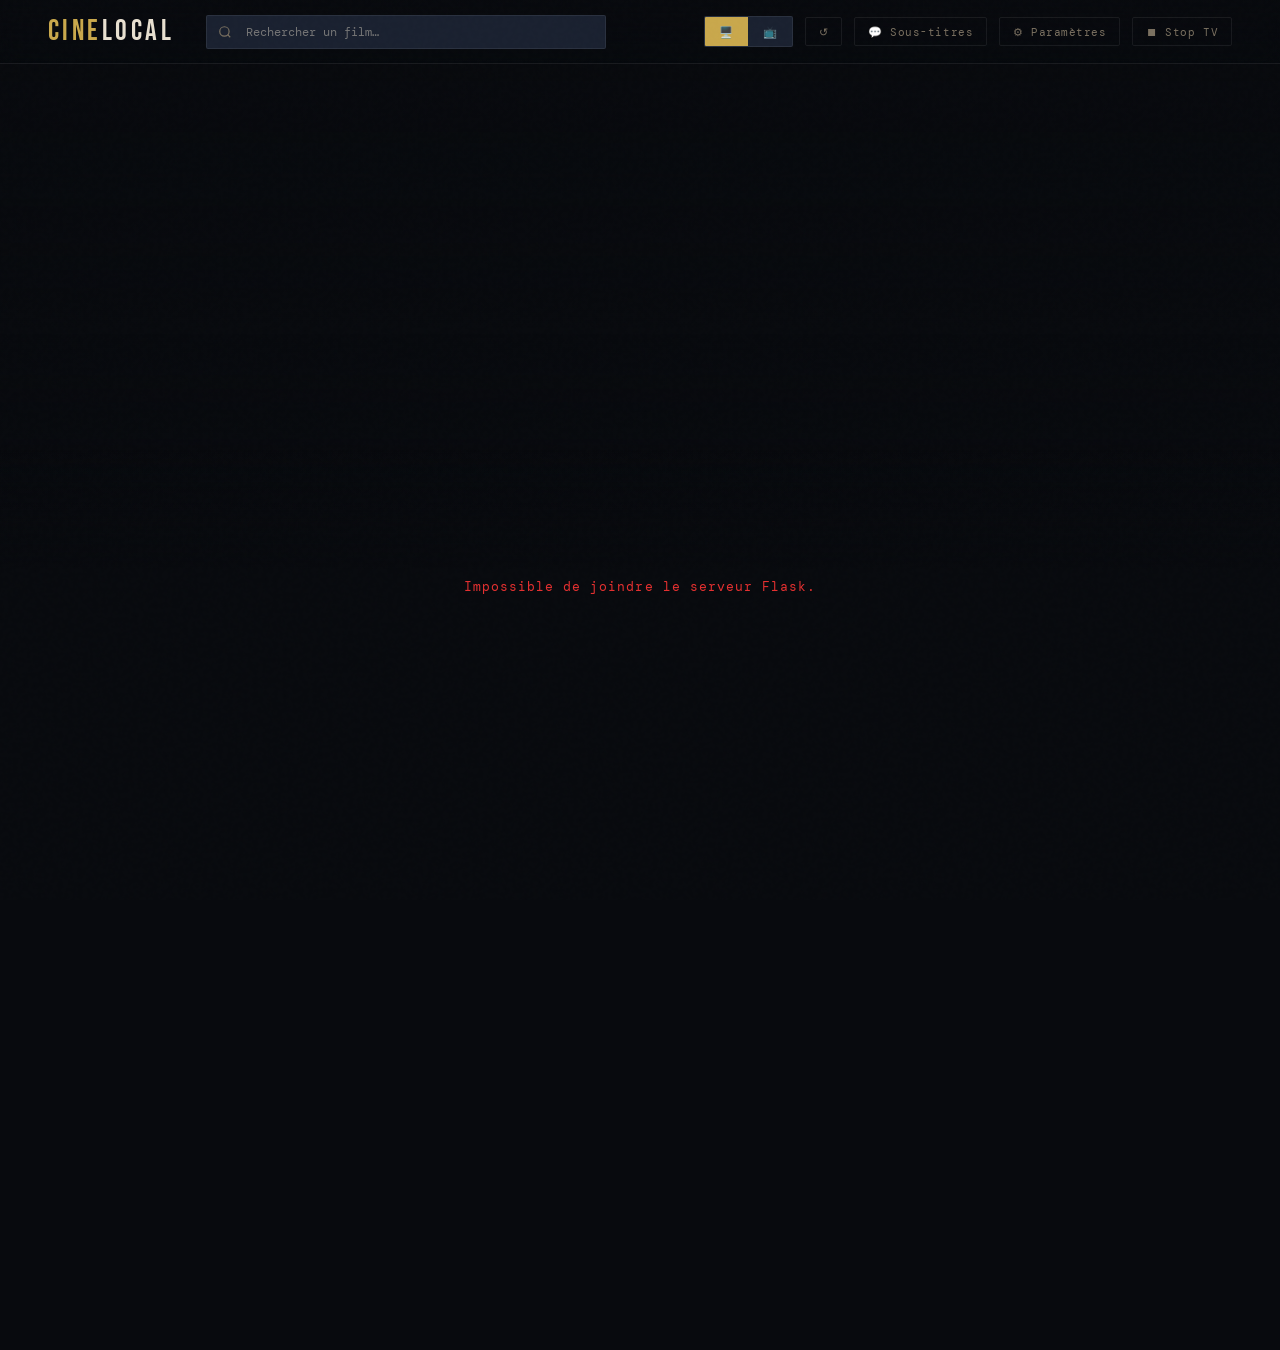
==== static/index.html @ 89debfec "Version Finale La version Finale. Ajout de nouveaux design ainsi qu'une fonction d'extraction globa" ====
<!DOCTYPE html>
<html lang="fr">

<head>
  <meta charset="UTF-8" />
  <meta name="viewport" content="width=device-width, initial-scale=1.0" />
  <title>CineLocal</title>

  <link rel="preconnect" href="https://fonts.googleapis.com" />
  <link rel="preconnect" href="https://fonts.gstatic.com" crossorigin />
  <link
    href="https://fonts.googleapis.com/css2?family=Bebas+Neue&family=Crimson+Pro:ital,wght@0,300;0,400;1,300&family=DM+Mono:wght@300;400&display=swap"
    rel="stylesheet" />

  <link rel="stylesheet" href="/static/style.css" />
</head>

<body>

  <nav>
    <a class="logo" href="#">CINE<span>LOCAL</span></a>
    <div class="search-wrap">
      <svg width="14" height="14" fill="none" stroke="currentColor" stroke-width="2" viewBox="0 0 24 24">
        <circle cx="11" cy="11" r="8" /><line x1="21" y1="21" x2="16.65" y2="16.65" />
      </svg>
      <input type="text" id="search" placeholder="Rechercher un film…" autocomplete="off" />
    </div>
    <div class="nav-right">
      <div class="mode-toggle" id="modeToggle">
        <button class="mode-btn active" data-mode="pc"    onclick="setMode('pc')">🖥️</button>
        <button class="mode-btn"        data-mode="tv"    onclick="setMode('tv')">📺</button>
        <!-- <button class="mode-btn"        data-mode="local" onclick="setMode('local')">📽️<span class="btn-label"> TV directe</span></button> -->
      </div>
      <button class="btn-refresh" onclick="refreshMovies()">↺</button>
      <button class="btn-refresh" id="subsScanBtn" onclick="openSubsModal()" title="Extraction des sous-titres">💬<span class="btn-label"> Sous-titres</span></button>
      <button class="btn-refresh" id="settingsBtn" onclick="openSettingsModal()" title="Paramètres">⚙<span class="btn-label"> Paramètres</span></button>
      <google-cast-launcher id="castBtn" style="display:none"></google-cast-launcher>
      <button class="btn-refresh" onclick="fetch('/stop',{method:'POST'})">⏹<span class="btn-label"> Stop TV</span></button>
    </div>
  </nav>

  <section id="hero">
    <div class="hero-layer visible" id="hero-layer-0"></div>
    <div class="hero-layer" id="hero-layer-1"></div>
    <div id="hero-grad"></div>
  </section>

  <main id="catalogue">
    <div id="loading"><div class="spinner"></div>Chargement de la bibliothèque…</div>
    <div id="empty" style="display:none">Aucun film trouvé dans ~/nvme_data</div>
    <div id="movies-container"></div>
  </main>

  <!-- PLAYER MODAL -->
  <div id="player-modal">
    <div class="player-container">
      <div class="player-header">
        <div class="player-title" id="player-title"></div>
        <button class="icon-btn" onclick="closePlayer()">
          <svg width="16" height="16" fill="none" stroke="currentColor" stroke-width="2" viewBox="0 0 24 24">
            <line x1="18" y1="6" x2="6" y2="18"/><line x1="6" y1="6" x2="18" y2="18"/>
          </svg>
        </button>
      </div>
      <video id="player-video" controls preload="auto" crossorigin="anonymous"></video>
      <div class="player-loading" id="playerLoading">
        <div class="loading-spinner"></div>
        <div class="loading-text" id="loadingText">Préparation du film…</div>
        <div class="loading-substep" id="loadingSubstep">Chargement de la vidéo et extraction des pistes</div>
        <div class="loading-steps">
          <div class="loading-step" id="stepVideo"></div>
          <div class="loading-step" id="stepTracks"></div>
        </div>
      </div>
      <div class="sub-selector" id="subSelector">
        <div class="sub-selector-panel" id="subPanel"></div>
        <button class="sub-selector-toggle" id="subToggle" onclick="toggleSubPanel()">CC</button>
      </div>
    </div>
  </div>

  <!-- CAST OPTIONS MODAL -->
  <div id="cast-options-modal">
    <div class="cast-options-container">
      <div class="cast-options-header">
        <div>
          <div class="cast-options-title" id="optionsTitle">📺 Options Cast</div>
          <div class="cast-options-film" id="castOptionsFilm"></div>
        </div>
        <button class="icon-btn" onclick="closeCastOptions()">
          <svg width="16" height="16" fill="none" stroke="currentColor" stroke-width="2" viewBox="0 0 24 24">
            <line x1="18" y1="6" x2="6" y2="18"/><line x1="6" y1="6" x2="18" y2="18"/>
          </svg>
        </button>
      </div>
      <div class="cast-options-body" id="castOptionsBody">
        <div class="cast-loading-msg">Chargement des pistes…</div>
      </div>
      <div class="cast-options-footer">
        <button class="btn-cast-cancel" onclick="closeCastOptions()">Annuler</button>
        <button class="btn-cast-launch" id="btnCastLaunch" onclick="launchOptions()" disabled>
          <span id="btnLaunchLabel">📺 Lancer le Cast</span>
        </button>
      </div>
    </div>
  </div>

  <!-- SERIES MODAL -->
  <div id="series-modal">
    <div class="series-container">
      <div class="series-header" id="seriesHeader">
        <button class="icon-btn series-close" onclick="closeSeriesModal()">
          <svg width="16" height="16" fill="none" stroke="currentColor" stroke-width="2" viewBox="0 0 24 24">
            <line x1="18" y1="6" x2="6" y2="18"/><line x1="6" y1="6" x2="18" y2="18"/>
          </svg>
        </button>
        <div class="series-header-content">
          <div class="series-modal-title" id="seriesModalTitle"></div>
          <div class="series-meta" id="seriesModalMeta"></div>
          <div class="series-overview" id="seriesModalOverview"></div>
        </div>
      </div>
      <div class="season-tabs" id="seasonTabs"></div>
      <div class="episodes-list" id="episodesList"></div>
    </div>
  </div>

  <div class="cast-status-bar" id="castStatus">
    <div class="cast-dot"></div>
    <span id="castStatusText">Diffusion en cours sur la TV</span>
  </div>

  <!-- MODAL EXTRACTION DES SOUS-TITRES -->
  <div id="subs-modal">
    <div class="subs-container">
      <div class="subs-header">
        <div>
          <div class="subs-title">💬 Extraction des sous-titres</div>
          <div class="subs-sub" id="subsPhase">En attente…</div>
        </div>
        <button class="icon-btn" onclick="closeSubsModal()">
          <svg width="16" height="16" fill="none" stroke="currentColor" stroke-width="2" viewBox="0 0 24 24">
            <line x1="18" y1="6" x2="6" y2="18"/><line x1="6" y1="6" x2="18" y2="18"/>
          </svg>
        </button>
      </div>

      <div class="subs-body">
        <div class="subs-progress-wrap">
          <div class="subs-progress-bar"><div class="subs-progress-fill" id="subsBar"></div></div>
          <div class="subs-progress-pct" id="subsPct">0%</div>
        </div>

        <div class="subs-current" id="subsCurrent"></div>

        <div class="subs-stats">
          <div class="subs-stat"><div class="subs-stat-num" id="subsStatDone">0</div><div class="subs-stat-label">Traités</div></div>
          <div class="subs-stat"><div class="subs-stat-num" id="subsStatTotal">0</div><div class="subs-stat-label">Total</div></div>
          <div class="subs-stat"><div class="subs-stat-num ok" id="subsStatWith">0</div><div class="subs-stat-label">Avec S-T</div></div>
          <div class="subs-stat"><div class="subs-stat-num" id="subsStatNone">0</div><div class="subs-stat-label">Sans</div></div>
          <div class="subs-stat"><div class="subs-stat-num err" id="subsStatFail">0</div><div class="subs-stat-label">Échecs</div></div>
          <div class="subs-stat"><div class="subs-stat-num ok" id="subsStatDl">0</div><div class="subs-stat-label">Téléchargés</div></div>
        </div>

        <div class="subs-failures" id="subsFailures"></div>
      </div>

      <div class="subs-footer">
        <button class="btn-cast-cancel" onclick="closeSubsModal()">Fermer</button>
        <button class="btn-cast-launch" id="subsStartBtn" onclick="startSubsExtraction('new')">
          <span>▶ Lancer l'extraction</span>
        </button>
        <button class="btn-cast-launch subs-force" id="subsRetryBtn" onclick="startSubsExtraction('retry')" title="Ne reprend que les échecs et les films sans sous-titre">
          <span>↻ Réessayer échecs &amp; sans S-T</span>
        </button>
        <button class="btn-cast-launch subs-force" id="subsDlBtn" onclick="startSubsExtraction('download')" title="Télécharge un sous-titre français (OpenSubtitles) pour tout film qui n'en a pas — même s'il a déjà de l'anglais ou un externe">
          <span>⬇ Télécharger le français manquant</span>
        </button>
        <button class="btn-cast-launch subs-force" id="subsForceBtn" onclick="startSubsExtraction('force')" title="Purge les caches et ré-extrait tout">
          <span>↻ Tout ré-extraire</span>
        </button>
      </div>
    </div>
  </div>

  <!-- MODAL PARAMÈTRES -->
  <div id="settings-modal">
    <div class="subs-container">
      <div class="subs-header">
        <div>
          <div class="subs-title">⚙ Paramètres</div>
          <div class="subs-sub">Clés API — enregistrées sur le serveur</div>
        </div>
        <button class="icon-btn" onclick="closeSettingsModal()">
          <svg width="16" height="16" fill="none" stroke="currentColor" stroke-width="2" viewBox="0 0 24 24">
            <line x1="18" y1="6" x2="6" y2="18"/><line x1="6" y1="6" x2="18" y2="18"/>
          </svg>
        </button>
      </div>

      <div class="subs-body">
        <div class="set-group">
          <div class="set-group-title">📁 Chemins</div>
          <label class="set-field">
            <span class="set-label">Dossier des films</span>
            <input type="text" id="setMoviesDir" class="set-input" autocomplete="off" spellcheck="false" placeholder="/home/pi/storage/6TO/Films">
          </label>
          <label class="set-field">
            <span class="set-label">Dossier des sous-titres (cache)</span>
            <input type="text" id="setTracksDir" class="set-input" autocomplete="off" spellcheck="false" placeholder="/home/pi/storage/6TO/.tracks_cache">
          </label>
          <div class="set-hint">Chemins absolus sur le serveur. Changer le dossier des films relance l'analyse de la bibliothèque.</div>
        </div>

        <div class="set-group">
          <div class="set-group-title">🎬 TMDB (affiches &amp; résumés)</div>
          <label class="set-field">
            <span class="set-label">Clé API TMDB</span>
            <input type="text" id="setTmdbKey" class="set-input" autocomplete="off" spellcheck="false" placeholder="clé v3 TMDB">
          </label>
          <div class="set-hint">Compte gratuit sur themoviedb.org → Paramètres → API.</div>
        </div>

        <div class="set-group">
          <div class="set-group-title">💬 OpenSubtitles (téléchargement)</div>
          <label class="set-field">
            <span class="set-label">Clé API</span>
            <input type="text" id="setOsKey" class="set-input" autocomplete="off" spellcheck="false" placeholder="clé « consumer »">
          </label>
          <label class="set-field">
            <span class="set-label">Identifiant</span>
            <input type="text" id="setOsUser" class="set-input" autocomplete="off" spellcheck="false" placeholder="nom d'utilisateur">
          </label>
          <label class="set-field">
            <span class="set-label">Mot de passe</span>
            <input type="password" id="setOsPass" class="set-input" autocomplete="new-password" placeholder="•••• (laisser vide pour ne pas changer)">
          </label>
          <label class="set-field">
            <span class="set-label">Langues (ordre)</span>
            <input type="text" id="setOsLangs" class="set-input" autocomplete="off" spellcheck="false" placeholder="fr, en">
          </label>
          <div class="set-hint">Compte gratuit sur opensubtitles.com, puis /consumers pour la clé API. Ordre = priorité (fr d'abord).</div>
        </div>

        <div class="set-status" id="setStatus"></div>
      </div>

      <div class="subs-footer">
        <button class="btn-cast-cancel" onclick="closeSettingsModal()">Fermer</button>
        <button class="btn-cast-launch" id="setSaveBtn" onclick="saveSettings()">
          <span>💾 Enregistrer</span>
        </button>
      </div>
    </div>
  </div>

  <!-- FICHE FILM (style Netflix) -->
  <div id="movie-modal">
    <div class="fiche-container" id="ficheContainer">
      <div class="fiche-backdrop" id="ficheBackdrop"></div>
      <div class="fiche-letter" id="ficheLetter"></div>
      <div class="fiche-grad"></div>
      <button class="icon-btn fiche-close" onclick="closeMovieModal()">
        <svg width="16" height="16" fill="none" stroke="currentColor" stroke-width="2" viewBox="0 0 24 24">
          <line x1="18" y1="6" x2="6" y2="18"/><line x1="6" y1="6" x2="18" y2="18"/>
        </svg>
      </button>
      <div class="fiche-content">
        <div class="fiche-tag">Film</div>
        <div class="fiche-title" id="ficheTitle"></div>
        <div class="fiche-meta" id="ficheMeta"></div>
        <div class="fiche-overview" id="ficheOverview"></div>
        <div class="fiche-subs" id="ficheSubs"></div>
        <div class="fiche-buttons" id="ficheButtons"></div>
      </div>
    </div>
  </div>

  <script src="/static/app.js"></script>
</body>
</html>
---- static/style.css ----
:root {
  --bg: #080a0e; --bg2: #0e1117; --bg3: #151b24;
  --surface: #1a2130; --border: rgba(255, 255, 255, 0.07);
  --gold: #c9a84c; --gold2: #f0d080; --red: #e53030;
  --text: #e8e0d0; --muted: #7a7060;
  --radius: 4px; --card-w: 220px;
}

*, *::before, *::after { box-sizing: border-box; margin: 0; padding: 0; }
html { scroll-behavior: smooth; }
body {
  background: var(--bg); color: var(--text);
  font-family: 'Crimson Pro', serif;
  min-height: 100vh; overflow-x: hidden;
}
body::before {
  content: ''; position: fixed; inset: 0;
  background-image: url("data:image/svg+xml,%3Csvg viewBox='0 0 200 200' xmlns='http://www.w3.org/2000/svg'%3E%3Cfilter id='n'%3E%3CfeTurbulence type='fractalNoise' baseFrequency='0.9' numOctaves='4' stitchTiles='stitch'/%3E%3C/filter%3E%3Crect width='100%25' height='100%25' filter='url(%23n)' opacity='0.03'/%3E%3C/svg%3E");
  pointer-events: none; z-index: 9999; opacity: 0.4;
}

/* ═══ NAV ═══════════════════════════════════════════════════════════ */
nav {
  position: fixed; top: 0; left: 0; right: 0; z-index: 100;
  display: flex; align-items: center; gap: 2rem;
  padding: 0 3rem; height: 64px;
  background: linear-gradient(to bottom, rgba(8,10,14,0.98), transparent);
  border-bottom: 1px solid var(--border);
  backdrop-filter: blur(8px);
}
.logo {
  font-family: 'Bebas Neue', sans-serif; font-size: 1.8rem;
  letter-spacing: 0.12em; color: var(--gold);
  text-decoration: none; flex-shrink: 0;
}
.logo span { color: var(--text); }
.search-wrap { flex: 1; max-width: 400px; position: relative; }
.search-wrap input {
  width: 100%; background: var(--surface);
  border: 1px solid var(--border); border-radius: 2px;
  color: var(--text); font-family: 'DM Mono', monospace;
  font-size: 0.78rem; padding: 0.5rem 1rem 0.5rem 2.4rem;
  outline: none; transition: border-color .2s;
}
.search-wrap input:focus { border-color: var(--gold); }
.search-wrap svg {
  position: absolute; left: 0.75rem; top: 50%;
  transform: translateY(-50%); color: var(--muted); pointer-events: none;
}
.nav-right { margin-left: auto; display: flex; align-items: center; gap: 0.75rem; }
.mode-toggle {
  display: flex; background: var(--surface);
  border: 1px solid var(--border); border-radius: 2px; overflow: hidden;
}
.mode-btn {
  background: none; border: none; color: var(--muted);
  font-family: 'DM Mono', monospace; font-size: 0.7rem;
  letter-spacing: 0.08em; padding: 0.45rem 0.9rem;
  cursor: pointer; transition: all .2s;
  display: flex; align-items: center; gap: 0.35rem;
}
.mode-btn.active { background: var(--gold); color: #080a0e; }
.mode-btn:hover:not(.active) { color: var(--text); }
.btn-refresh {
  background: none; border: 1px solid var(--border);
  color: var(--muted); font-family: 'DM Mono', monospace;
  font-size: 0.7rem; padding: 0.4rem 0.8rem;
  border-radius: 2px; cursor: pointer; transition: all .2s; letter-spacing: 0.05em;
}
.btn-refresh:hover { border-color: var(--gold); color: var(--gold); }
google-cast-launcher {
  --connected-color: var(--gold); --disconnected-color: var(--muted);
  width: 24px; height: 24px; cursor: pointer;
}

/* ═══ FOND ANIMÉ (diaporama) ════════════════════════════════════════ */
/* Le fond reste fixe en haut de l'écran ; le catalogue glisse par-dessus
   en commençant à mi-hauteur (voir #catalogue margin-top). */
#hero {
  position: fixed; top: 0; left: 0; right: 0;
  height: 65vh; overflow: hidden; z-index: 0;
}
.hero-layer {
  position: absolute; inset: 0;
  background-size: cover; background-position: center 25%;
  filter: blur(2px) brightness(0.4);
  transform: scale(1.04);
  opacity: 0; transition: opacity 1.6s ease-in-out;
}
.hero-layer.visible { opacity: 1; }
#hero-grad {
  position: absolute; inset: 0;
  /* Assombrit légèrement et fond le bas vers la couleur de fond, pour que
     le catalogue qui arrive par-dessus se raccorde sans coupure nette. */
  background: linear-gradient(to top,
    var(--bg) 0%, rgba(8,10,14,0.55) 38%, rgba(8,10,14,0.25) 70%, rgba(8,10,14,0.45) 100%);
}

/* ═══ CATALOGUE & CARDS ═════════════════════════════════════════════ */
#catalogue {
  padding: 0 3rem 4rem; position: relative; z-index: 2;
  /* Commence à ~mi-hauteur, par-dessus le fond fixe */
  margin-top: 50vh;
  /* Prolonge le fondu du fond vers la couleur pleine, puis fond opaque */
  background: linear-gradient(to bottom,
    transparent 0%, var(--bg) 120px, var(--bg) 100%);
  min-height: 50vh;
}
.category-section { margin-bottom: 3rem; }
.category-title {
  font-family: 'Bebas Neue', sans-serif; font-size: 1.1rem;
  letter-spacing: 0.15em; color: var(--gold);
  margin-bottom: 1rem; display: flex; align-items: center; gap: 0.75rem;
}
.category-title::after { content: ''; flex: 1; height: 1px; background: var(--border); }
.category-count { font-family: 'DM Mono', monospace; font-size: 0.6rem; color: var(--muted); }
.movies-row {
  display: grid;
  grid-template-columns: repeat(auto-fill, minmax(var(--card-w), 1fr));
  gap: 1rem;
}
.movie-card {
  position: relative; width: 100%; aspect-ratio: 2/3;
  border-radius: var(--radius); overflow: hidden;
  cursor: pointer; background: var(--surface);
  transition: transform .3s cubic-bezier(.2,.8,.3,1), box-shadow .3s;
  border: 1px solid var(--border);
}
.movie-card:hover {
  transform: scale(1.04) translateY(-4px);
  box-shadow: 0 20px 60px rgba(0,0,0,0.7), 0 0 0 1px var(--gold); z-index: 10;
}
.card-thumb { width: 100%; height: 100%; object-fit: cover; display: block; transition: filter .3s; }
.movie-card:hover .card-thumb { filter: brightness(0.5); }
.card-placeholder {
  width: 100%; height: 100%; display: flex;
  flex-direction: column; align-items: center; justify-content: center; gap: 0.5rem;
  background: linear-gradient(135deg, var(--bg3), var(--surface));
  font-family: 'Bebas Neue', sans-serif; font-size: 3rem;
  color: var(--muted); padding: 0.5rem; text-align: center;
}
.card-placeholder span { font-size: 0.65rem; font-family: 'DM Mono', monospace; }
.card-info {
  position: absolute; inset: 0; padding: 1rem;
  display: flex; flex-direction: column; justify-content: flex-end;
  background: linear-gradient(to top, rgba(8,10,14,0.95) 0%, transparent 50%);
  opacity: 0; transition: opacity .3s;
}
.movie-card:hover .card-info { opacity: 1; }
.card-title {
  font-family: 'Bebas Neue', sans-serif; font-size: 1.05rem;
  letter-spacing: 0.05em; line-height: 1.1; color: #fff; margin-bottom: 0.25rem;
}
.card-meta { font-family: 'DM Mono', monospace; font-size: 0.62rem; color: var(--muted); }
.card-actions { display: flex; gap: 0.4rem; margin-top: 0.5rem; }
.card-btn {
  flex: 1; border: none; padding: 0.4rem 0;
  font-family: 'Bebas Neue', sans-serif; font-size: 0.8rem;
  letter-spacing: 0.08em; border-radius: 2px;
  cursor: pointer; transition: filter .15s; background: var(--gold); color: #080a0e;
}
.card-btn:hover { filter: brightness(1.15); }
.series-badge {
  position: absolute; bottom: 0.5rem; left: 0.5rem;
  background: var(--gold); color: #080a0e;
  font-family: 'Bebas Neue', sans-serif; font-size: 0.7rem;
  letter-spacing: 0.08em; padding: 0.2rem 0.5rem; border-radius: 2px;
}
.quality-badge {
  position: absolute; top: 0.5rem; left: 0.5rem;
  background: linear-gradient(135deg, var(--gold2), var(--gold));
  color: #080a0e; font-family: 'Bebas Neue', sans-serif;
  font-size: 0.72rem; letter-spacing: 0.08em;
  padding: 0.15rem 0.45rem; border-radius: 2px;
  box-shadow: 0 2px 8px rgba(0,0,0,0.4);
}

/* ═══ PLAYER MODAL ══════════════════════════════════════════════════ */
#player-modal {
  position: fixed; inset: 0; z-index: 200;
  background: rgba(0,0,0,0.92);
  display: flex; align-items: center; justify-content: center;
  opacity: 0; pointer-events: none; transition: opacity .3s;
}
#player-modal.open { opacity: 1; pointer-events: all; }
.player-container {
  position: relative; width: min(92vw, 1200px);
  background: #000; border-radius: 4px; overflow: hidden;
  box-shadow: 0 40px 120px rgba(0,0,0,0.9);
  transform: scale(0.96); transition: transform .3s;
}
#player-modal.open .player-container { transform: scale(1); }
.player-header {
  position: absolute; top: 0; left: 0; right: 0; z-index: 10;
  padding: 1rem 1.5rem;
  display: flex; align-items: center; justify-content: space-between;
  background: linear-gradient(to bottom, rgba(0,0,0,0.8), transparent);
}
.player-title {
  font-family: 'Bebas Neue', sans-serif; font-size: 1.2rem;
  letter-spacing: 0.08em; color: #fff;
}
.icon-btn {
  background: rgba(255,255,255,0.1); border: 1px solid rgba(255,255,255,0.2);
  color: #fff; width: 36px; height: 36px;
  border-radius: 50%; display: flex; align-items: center; justify-content: center;
  cursor: pointer; transition: background .2s;
}
.icon-btn:hover { background: rgba(255,255,255,0.25); }
#player-video { width: 100%; display: block; aspect-ratio: 16/9; background: #000; }

/* Sous-titres : force un positionnement explicite pour éviter que le
   conteneur natif WebKit ne se cache quand les contrôles auto-masquent */
#player-video::cue {
  background: rgba(0, 0, 0, 0.78);
  color: #fff;
  font-family: 'DM Mono', monospace;
  font-size: 1.05em;
  line-height: 1.35;
  text-shadow: 0 2px 6px rgba(0,0,0,0.85);
}
#player-video::-webkit-media-text-track-container {
  overflow: visible !important;
  pointer-events: none;
}
#player-video::-webkit-media-text-track-display {
  top: auto !important;
  bottom: 10% !important;
  text-align: center;
}

/* Overlay chargement */
.player-loading {
  position: absolute; inset: 0; background: rgba(0,0,0,0.92);
  display: flex; flex-direction: column;
  align-items: center; justify-content: center;
  gap: 1.5rem; z-index: 5; transition: opacity 0.4s ease;
}
.player-loading.hidden { opacity: 0; pointer-events: none; }
.loading-spinner {
  width: 56px; height: 56px;
  border: 3px solid rgba(255,255,255,0.1); border-top-color: var(--gold);
  border-radius: 50%; animation: spin 0.8s linear infinite;
}
.loading-text {
  font-family: 'DM Mono', monospace; font-size: 0.85rem;
  color: var(--text); letter-spacing: 0.12em; text-transform: uppercase; text-align: center;
}
.loading-substep {
  font-family: 'DM Mono', monospace; font-size: 0.7rem;
  color: var(--muted); letter-spacing: 0.08em; text-align: center; max-width: 400px;
}
.loading-steps { display: flex; gap: 0.5rem; margin-top: 0.5rem; }
.loading-step { width: 8px; height: 8px; border-radius: 50%; background: rgba(255,255,255,0.2); transition: background 0.3s; }
.loading-step.active { background: var(--gold); }
.loading-step.done { background: rgba(201,168,76,0.5); }

/* Bouton CC du lecteur (sélecteur de sous-titres) */
.sub-selector {
  position: absolute; bottom: 70px; right: 1rem;
  z-index: 11; display: none;
  flex-direction: column; align-items: flex-end; gap: 0.4rem;
}
.sub-selector.visible { display: flex; }
.sub-selector-toggle {
  background: rgba(0,0,0,0.75); border: 1px solid rgba(255,255,255,0.35);
  color: #fff; font-family: 'DM Mono', monospace;
  font-size: 0.72rem; letter-spacing: 0.1em;
  padding: 0.4rem 0.75rem; border-radius: 3px;
  cursor: pointer; transition: all .15s;
}
.sub-selector-toggle:hover { border-color: var(--gold); color: var(--gold); }
.sub-selector-toggle.active {
  background: var(--gold); border-color: var(--gold); color: #080a0e;
}
.sub-selector-panel {
  display: none; flex-direction: column; gap: 0.35rem;
  background: rgba(0,0,0,0.92); border: 1px solid var(--border);
  border-radius: 4px; padding: 0.6rem;
  min-width: 190px; max-height: 45vh; overflow-y: auto;
}
.sub-selector.open .sub-selector-panel { display: flex; }
.sub-panel-label {
  font-family: 'DM Mono', monospace; font-size: 0.62rem;
  color: var(--gold); letter-spacing: 0.12em;
  text-transform: uppercase; margin-bottom: 0.2rem;
}
.sub-option {
  background: rgba(255,255,255,0.08); border: 1px solid rgba(255,255,255,0.18);
  color: #fff; font-family: 'DM Mono', monospace; font-size: 0.72rem;
  padding: 0.35rem 0.6rem; border-radius: 2px;
  cursor: pointer; text-align: left; transition: all .15s;
}
.sub-option:hover { background: rgba(255,255,255,0.18); }
.sub-option.active { background: var(--gold); border-color: var(--gold); color: #080a0e; }

/* ═══ CAST OPTIONS MODAL ════════════════════════════════════════════ */
#cast-options-modal {
  position: fixed; inset: 0; z-index: 300;
  background: rgba(0,0,0,0.88);
  display: flex; align-items: center; justify-content: center;
  opacity: 0; pointer-events: none; transition: opacity .3s; padding: 2rem;
}
#cast-options-modal.open { opacity: 1; pointer-events: all; }
.cast-options-container {
  background: var(--bg2); border: 1px solid var(--border);
  border-radius: 6px; width: min(95vw, 540px);
  transform: scale(0.95); transition: transform .3s; overflow: hidden;
}
#cast-options-modal.open .cast-options-container { transform: scale(1); }
.cast-options-header {
  padding: 1.5rem 1.5rem 1rem;
  border-bottom: 1px solid var(--border);
  display: flex; align-items: flex-start; justify-content: space-between;
}
.cast-options-title {
  font-family: 'Bebas Neue', sans-serif;
  font-size: 1.4rem; letter-spacing: 0.08em; color: var(--gold);
}
.cast-options-film {
  font-family: 'DM Mono', monospace; font-size: 0.7rem;
  color: var(--muted); margin-top: 0.2rem; letter-spacing: 0.05em;
}
.cast-options-body { padding: 1.2rem 1.5rem; max-height: 60vh; overflow-y: auto; }
.cast-section { margin-bottom: 1.4rem; }
.cast-section-label {
  font-family: 'DM Mono', monospace; font-size: 0.65rem;
  color: var(--gold); letter-spacing: 0.15em;
  text-transform: uppercase; margin-bottom: 0.6rem;
}
.cast-option-row {
  display: flex; align-items: center; gap: 0.75rem;
  padding: 0.6rem 0.75rem;
  border: 1px solid var(--border); border-radius: 3px;
  margin-bottom: 0.4rem; cursor: pointer;
  transition: border-color .15s, background .15s;
}
.cast-option-row:hover { border-color: rgba(201,168,76,0.4); background: rgba(201,168,76,0.05); }
.cast-option-row.selected { border-color: var(--gold); background: rgba(201,168,76,0.08); }
.cast-option-radio {
  width: 16px; height: 16px;
  border: 2px solid var(--muted); border-radius: 50%;
  flex-shrink: 0; display: flex; align-items: center; justify-content: center;
  transition: border-color .15s;
}
.cast-option-row.selected .cast-option-radio { border-color: var(--gold); }
.cast-option-radio-dot {
  width: 8px; height: 8px; border-radius: 50%;
  background: var(--gold); opacity: 0; transition: opacity .15s;
}
.cast-option-row.selected .cast-option-radio-dot { opacity: 1; }
.cast-option-text { flex: 1; }
.cast-option-name { font-family: 'Crimson Pro', serif; font-size: 0.95rem; color: var(--text); }
.cast-option-meta { font-family: 'DM Mono', monospace; font-size: 0.62rem; color: var(--muted); margin-top: 0.1rem; }
.cast-options-footer {
  padding: 1rem 1.5rem; border-top: 1px solid var(--border);
  display: flex; gap: 0.75rem; justify-content: flex-end;
}
.btn-cast-cancel {
  background: none; border: 1px solid var(--border);
  color: var(--muted); font-family: 'Bebas Neue', sans-serif;
  font-size: 1rem; letter-spacing: 0.1em;
  padding: 0.6rem 1.4rem; border-radius: 2px;
  cursor: pointer; transition: all .2s;
}
.btn-cast-cancel:hover { border-color: var(--muted); color: var(--text); }
.btn-cast-launch {
  background: var(--gold); border: none; color: #080a0e;
  font-family: 'Bebas Neue', sans-serif;
  font-size: 1rem; letter-spacing: 0.1em;
  padding: 0.6rem 1.8rem; border-radius: 2px;
  cursor: pointer; transition: all .2s;
  display: flex; align-items: center; gap: 0.5rem;
}
.btn-cast-launch:hover { background: var(--gold2); transform: translateY(-1px); }
.btn-cast-launch:disabled { opacity: 0.5; cursor: not-allowed; transform: none; }
.cast-loading-msg {
  font-family: 'DM Mono', monospace; font-size: 0.7rem;
  color: var(--muted); text-align: center; padding: 1.5rem;
  letter-spacing: 0.08em;
}
.cast-empty-msg {
  font-family: 'DM Mono', monospace; font-size: 0.65rem;
  color: var(--muted); padding: 0.4rem 0.75rem; font-style: italic;
}

/* ═══ CAST STATUS BAR ═══════════════════════════════════════════════ */
.cast-status-bar {
  position: fixed; bottom: 1.5rem; left: 50%;
  transform: translateX(-50%); z-index: 150;
  background: var(--surface); border: 1px solid var(--gold);
  border-radius: 4px; padding: 0.75rem 1.5rem;
  display: none; align-items: center; gap: 0.75rem;
  font-family: 'DM Mono', monospace; font-size: 0.75rem;
  color: var(--gold); box-shadow: 0 10px 40px rgba(0,0,0,0.5);
}
.cast-status-bar.visible { display: flex; }
.cast-dot { width: 8px; height: 8px; border-radius: 50%; background: var(--gold); animation: pulse 1.5s infinite; }
@keyframes pulse {
  0%, 100% { opacity: 1; transform: scale(1); }
  50%       { opacity: 0.4; transform: scale(0.7); }
}

#loading, #empty {
  padding: 8rem 3rem; text-align: center;
  font-family: 'DM Mono', monospace; font-size: 0.8rem;
  color: var(--muted); letter-spacing: 0.08em;
}
.spinner {
  width: 32px; height: 32px;
  border: 2px solid var(--border); border-top-color: var(--gold);
  border-radius: 50%; animation: spin 0.8s linear infinite; margin: 0 auto 1rem;
}
@keyframes spin { to { transform: rotate(360deg); } }

::-webkit-scrollbar { width: 4px; }
::-webkit-scrollbar-track { background: var(--bg); }
::-webkit-scrollbar-thumb { background: var(--muted); border-radius: 2px; }

@media (max-width: 768px) {
  /* Barre du haut : pas de nom de site (juste une icône-logo), boutons
     icônes plus grands et plus faciles à toucher, recherche sur sa
     propre ligne en dessous. */
  nav {
    flex-wrap: wrap; height: auto;
    padding: 0.55rem 0.75rem; gap: 0.5rem; row-gap: 0.55rem;
    background: rgba(8, 10, 14, 0.96);
  }
  .logo { font-size: 0; line-height: 1; }
  .logo::before { content: '🎬'; font-size: 1.6rem; }
  .btn-label { display: none; }
  .nav-right { gap: 0.5rem; }
  .mode-btn { padding: 0.55rem 0.85rem; font-size: 1.15rem; }
  .btn-refresh { padding: 0.5rem 0.75rem; font-size: 1.05rem; }
  google-cast-launcher { width: 30px; height: 30px; }
  .search-wrap { order: 3; flex: 1 1 100%; max-width: none; }
  /* 16px : évite le zoom automatique d'iOS au focus du champ */
  .search-wrap input { font-size: 16px; padding: 0.6rem 1rem 0.6rem 2.4rem; }
  #hero { height: 48vh; }
  #catalogue { padding: 0 1.2rem 3rem; margin-top: 38vh; }
  /* Fiche film sur mobile : image en haut, contenu en bas dans un panneau
     défilant qui tient toujours à l'écran (titres/résumés longs compris). */
  .fiche-backdrop { width: 100%; height: 55%; bottom: auto; }
  .fiche-grad {
    background: linear-gradient(to top,
      #050607 40%, rgba(5,6,7,0.9) 60%, rgba(5,6,7,0.35) 100%);
  }
  .fiche-content {
    left: 0; right: 0; bottom: 0; top: auto;
    transform: none; max-width: none;
    max-height: 78vh; overflow-y: auto;
    padding: 1.6rem 1.2rem calc(1.6rem + env(safe-area-inset-bottom));
  }
  .fiche-tag { margin-bottom: 0.6rem; }
  .fiche-title {
    font-size: clamp(1.9rem, 8vw, 2.8rem); margin-bottom: 0.7rem;
  }
  .fiche-meta { margin-bottom: 1rem; }
  .fiche-overview {
    font-size: 0.98rem; line-height: 1.5; margin-bottom: 1.4rem;
  }
  .fiche-subs { margin: 0 0 1.3rem; }
  .fiche-buttons { flex-direction: column; gap: 0.6rem; }
  .btn-fiche {
    width: 100%; text-align: center;
    padding: 0.95rem 1.1rem; font-size: 0.72rem;
  }
  .fiche-letter { right: 4%; top: 18%; font-size: 9rem; }
  .fiche-close {
    top: calc(0.8rem + env(safe-area-inset-top)); right: 1rem;
    width: 42px; height: 42px;
  }
  :root { --card-w: 140px; }
}

/* ═══ FICHE FILM (style Netflix) ════════════════════════════════════ */
#movie-modal {
  position: fixed; inset: 0; z-index: 250;
  opacity: 0; pointer-events: none; transition: opacity .3s;
}
#movie-modal.open { opacity: 1; pointer-events: all; }
.fiche-container { position: absolute; inset: 0; background: #050607; overflow: hidden; }
/* Fond chaud quand il n'y a pas d'image TMDB (comme la maquette) */
.fiche-container.no-image {
  background: radial-gradient(ellipse at 85% 55%, #4a2f14 0%, #2a1a0a 45%, #0a0805 75%, #050607 100%);
}
.fiche-backdrop {
  position: absolute; top: 0; right: 0; bottom: 0; width: 70%;
  background-size: cover; background-position: center 25%;
}
.fiche-grad {
  position: absolute; inset: 0;
  background: linear-gradient(to right,
      #050607 30%, rgba(5,6,7,0.88) 50%, rgba(5,6,7,0.35) 75%, rgba(5,6,7,0.15) 100%),
    linear-gradient(to top, rgba(5,6,7,0.85) 0%, transparent 30%);
}
.fiche-letter {
  position: absolute; right: 10%; top: 50%;
  transform: translateY(-52%);
  font-family: 'Crimson Pro', serif; font-style: italic; font-weight: 300;
  font-size: clamp(14rem, 42vh, 26rem); line-height: 1;
  color: rgba(230, 200, 150, 0.13);
  pointer-events: none; user-select: none;
}
.fiche-close { position: absolute; top: 1.2rem; right: 1.5rem; z-index: 3; }
.fiche-content {
  position: absolute; left: 4rem; top: 50%;
  transform: translateY(-50%);
  max-width: 580px; z-index: 2; padding-right: 1.5rem;
}
.fiche-tag {
  font-family: 'DM Mono', monospace; font-size: 0.68rem;
  letter-spacing: 0.35em; text-transform: uppercase;
  color: var(--gold); margin-bottom: 1rem;
}
.fiche-title {
  font-family: 'Crimson Pro', serif; font-weight: 300;
  font-size: clamp(2.6rem, 5vw, 4.2rem); line-height: 1.05;
  color: #f5efe2; margin-bottom: 1rem;
}
.fiche-meta {
  font-family: 'DM Mono', monospace; font-size: 0.72rem;
  letter-spacing: 0.22em; text-transform: uppercase;
  color: var(--muted); margin-bottom: 1.4rem;
}
.fiche-overview {
  font-family: 'Crimson Pro', serif; font-size: 1.08rem;
  line-height: 1.55; color: #d8d2c4;
  max-width: 520px; margin-bottom: 2.2rem;
}
.fiche-subs {
  display: flex; align-items: center; gap: 0.5rem; flex-wrap: wrap;
  margin: -0.8rem 0 1.6rem;
}
.fiche-subs-label {
  font-family: 'DM Mono', monospace; font-size: 0.65rem;
  letter-spacing: 0.22em; text-transform: uppercase;
  color: var(--gold); margin-right: 0.35rem;
}
.fiche-subs-loading {
  font-family: 'DM Mono', monospace; font-size: 0.65rem;
  color: var(--muted); letter-spacing: 0.1em;
}
.sub-chip {
  font-family: 'DM Mono', monospace; font-size: 0.68rem;
  letter-spacing: 0.06em; padding: 0.35rem 0.8rem;
  background: transparent; border: 1px solid rgba(255,255,255,0.25);
  color: var(--text); border-radius: 999px;
  cursor: pointer; transition: all .15s;
}
.sub-chip:hover { border-color: var(--gold); color: var(--gold); }
.sub-chip.active {
  background: var(--gold); border-color: var(--gold); color: #080a0e;
}
.fiche-buttons { display: flex; gap: 0.75rem; flex-wrap: wrap; }
.btn-fiche {
  font-family: 'DM Mono', monospace; font-size: 0.72rem;
  letter-spacing: 0.18em; text-transform: uppercase;
  padding: 0.9rem 1.7rem; border-radius: 3px;
  cursor: pointer; transition: all .2s;
}
.btn-fiche.primary {
  background: var(--gold); border: 1px solid var(--gold); color: #080a0e;
}
.btn-fiche.primary:hover { background: var(--gold2); border-color: var(--gold2); transform: translateY(-1px); }
.btn-fiche.ghost {
  background: transparent; border: 1px solid rgba(255,255,255,0.3); color: var(--text);
}
.btn-fiche.ghost:hover { border-color: var(--gold); color: var(--gold); }

/* ═══ ÉPISODES VUS ══════════════════════════════════════════════════ */
.ep-check {
  width: 30px; height: 30px; flex-shrink: 0;
  background: none; border: 1px solid var(--border); border-radius: 50%;
  color: transparent; font-size: 0.85rem; line-height: 1;
  cursor: pointer; transition: all .15s;
}
.ep-check:hover { border-color: var(--gold); color: var(--muted); }
.ep-check.watched { background: var(--gold); border-color: var(--gold); color: #080a0e; }
.episode-row.watched .episode-title { color: var(--muted); }
.episode-row.watched .episode-num   { color: rgba(201, 168, 76, 0.45); }
.ep-seen { color: var(--gold); }
.ep-next-tag {
  display: inline-block; margin-left: 0.6rem; vertical-align: middle;
  font-family: 'Bebas Neue', sans-serif; font-size: 0.72rem;
  letter-spacing: 0.12em; color: var(--gold);
  background: rgba(201, 168, 76, 0.12); border: 1px solid var(--gold);
  padding: 0.1rem 0.45rem; border-radius: 2px;
}

/* ═══ SERIES MODAL ══════════════════════════════════════════════════ */
#series-modal {
  position: fixed; inset: 0; z-index: 200;
  background: rgba(0,0,0,0.92);
  display: flex; align-items: center; justify-content: center;
  opacity: 0; pointer-events: none; transition: opacity .3s; padding: 2rem;
}
#series-modal.open { opacity: 1; pointer-events: all; }
.series-container {
  width: min(95vw, 1100px); max-height: 90vh;
  background: var(--bg2); border: 1px solid var(--border);
  border-radius: 6px; overflow: hidden;
  display: flex; flex-direction: column;
  transform: scale(0.96); transition: transform .3s;
}
#series-modal.open .series-container { transform: scale(1); }
.series-header {
  position: relative; padding: 2rem;
  background-size: cover; background-position: center 20%;
  border-bottom: 1px solid var(--border);
  min-height: 220px; display: flex; align-items: flex-end;
}
.series-header::before {
  content: ''; position: absolute; inset: 0;
  background: linear-gradient(to top, var(--bg2) 0%, rgba(14,17,23,0.4) 100%);
}
.series-header-content { position: relative; z-index: 1; flex: 1; }
.series-modal-title {
  font-family: 'Bebas Neue', sans-serif; font-size: 2.5rem;
  letter-spacing: 0.04em; color: #fff; margin-bottom: 0.5rem;
}
.series-meta {
  font-family: 'DM Mono', monospace; font-size: 0.7rem;
  color: var(--gold); letter-spacing: 0.08em; margin-bottom: 0.75rem;
}
.series-overview {
  font-family: 'Crimson Pro', serif; font-size: 0.9rem;
  color: var(--text); max-width: 700px; line-height: 1.4;
}
.series-close { position: absolute; top: 1rem; right: 1rem; z-index: 2; }
.season-tabs {
  display: flex; gap: 0.5rem; padding: 1rem 2rem 0;
  border-bottom: 1px solid var(--border); overflow-x: auto;
}
.season-tab {
  background: none; border: none; color: var(--muted);
  font-family: 'Bebas Neue', sans-serif; font-size: 0.95rem;
  letter-spacing: 0.1em; padding: 0.6rem 1rem;
  cursor: pointer; border-bottom: 2px solid transparent;
  transition: all .2s; white-space: nowrap;
}
.season-tab:hover { color: var(--text); }
.season-tab.active { color: var(--gold); border-bottom-color: var(--gold); }
.episodes-list { overflow-y: auto; padding: 1rem 2rem 2rem; flex: 1; }
.episode-row {
  display: flex; align-items: center; gap: 1rem;
  padding: 0.85rem 1rem; border-bottom: 1px solid var(--border);
  cursor: pointer; transition: background .15s; border-radius: 3px;
}
.episode-row:hover { background: var(--surface); }
.episode-num {
  font-family: 'Bebas Neue', sans-serif; font-size: 1.4rem;
  color: var(--gold); min-width: 50px; letter-spacing: 0.05em;
}
.episode-info { flex: 1; }
.episode-title { font-family: 'Crimson Pro', serif; font-size: 1rem; color: var(--text); margin-bottom: 0.2rem; }
.episode-meta { font-family: 'DM Mono', monospace; font-size: 0.65rem; color: var(--muted); }
.episode-play {
  background: var(--gold); color: #080a0e; border: none;
  font-family: 'Bebas Neue', sans-serif; font-size: 0.8rem;
  letter-spacing: 0.1em; padding: 0.4rem 1rem;
  cursor: pointer; border-radius: 2px; transition: filter .15s;
}
.episode-play:hover { filter: brightness(1.15); }

/* ═══ MODAL EXTRACTION SOUS-TITRES ══════════════════════════════════ */
#subs-modal, #settings-modal {
  position: fixed; inset: 0; z-index: 320;
  background: rgba(0,0,0,0.88);
  display: flex; align-items: center; justify-content: center;
  opacity: 0; pointer-events: none; transition: opacity .3s; padding: 2rem;
}
#subs-modal.open, #settings-modal.open { opacity: 1; pointer-events: all; }
.subs-container {
  background: var(--bg2); border: 1px solid var(--border);
  border-radius: 6px; width: min(95vw, 620px);
  max-height: 88vh; display: flex; flex-direction: column;
  transform: scale(0.95); transition: transform .3s; overflow: hidden;
}
#subs-modal.open .subs-container,
#settings-modal.open .subs-container { transform: scale(1); }

/* ═══ FORMULAIRE PARAMÈTRES ═════════════════════════════════════════ */
.set-group {
  margin-bottom: 1.5rem; padding-bottom: 1.3rem;
  border-bottom: 1px solid var(--border);
}
.set-group:last-of-type { border-bottom: none; margin-bottom: 0.5rem; }
.set-group-title {
  font-family: 'DM Mono', monospace; font-size: 0.7rem;
  color: var(--gold); letter-spacing: 0.12em; text-transform: uppercase;
  margin-bottom: 0.9rem;
}
.set-field { display: flex; flex-direction: column; gap: 0.3rem; margin-bottom: 0.8rem; }
.set-label {
  font-family: 'DM Mono', monospace; font-size: 0.62rem;
  color: var(--muted); letter-spacing: 0.06em;
}
.set-input {
  width: 100%; background: var(--surface);
  border: 1px solid var(--border); border-radius: 3px;
  color: var(--text); font-family: 'DM Mono', monospace;
  font-size: 0.8rem; padding: 0.6rem 0.75rem;
  outline: none; transition: border-color .2s;
}
.set-input:focus { border-color: var(--gold); }
.set-hint {
  font-family: 'Crimson Pro', serif; font-size: 0.82rem;
  color: var(--muted); line-height: 1.4; margin-top: 0.3rem;
}
.set-status {
  font-family: 'DM Mono', monospace; font-size: 0.7rem;
  color: var(--muted); letter-spacing: 0.04em; min-height: 1rem;
  margin-top: 0.4rem;
}
.set-status.ok  { color: var(--gold); }
.set-status.err { color: var(--red); }
.subs-header {
  padding: 1.4rem 1.5rem 1rem; border-bottom: 1px solid var(--border);
  display: flex; align-items: flex-start; justify-content: space-between;
}
.subs-title {
  font-family: 'Bebas Neue', sans-serif; font-size: 1.4rem;
  letter-spacing: 0.08em; color: var(--gold);
}
.subs-sub {
  font-family: 'DM Mono', monospace; font-size: 0.68rem;
  color: var(--muted); margin-top: 0.25rem; letter-spacing: 0.05em;
}
.subs-body { padding: 1.3rem 1.5rem; overflow-y: auto; }
.subs-progress-wrap { display: flex; align-items: center; gap: 0.8rem; }
.subs-progress-bar {
  flex: 1; height: 10px; background: var(--surface);
  border: 1px solid var(--border); border-radius: 999px; overflow: hidden;
}
.subs-progress-fill {
  height: 100%; width: 0%;
  background: linear-gradient(90deg, var(--gold), var(--gold2));
  border-radius: 999px; transition: width .4s ease;
}
.subs-progress-pct {
  font-family: 'DM Mono', monospace; font-size: 0.75rem;
  color: var(--gold); min-width: 3ch; text-align: right;
}
.subs-current {
  font-family: 'DM Mono', monospace; font-size: 0.72rem;
  color: var(--text); margin-top: 0.9rem; min-height: 1.1rem;
  white-space: nowrap; overflow: hidden; text-overflow: ellipsis;
}
.subs-current::before { content: '⏳ '; }
.subs-current:empty { display: none; }
.subs-stats {
  display: grid; grid-template-columns: repeat(auto-fit, minmax(72px, 1fr));
  gap: 0.6rem; margin-top: 1.3rem;
}
.subs-stat {
  background: var(--surface); border: 1px solid var(--border);
  border-radius: 4px; padding: 0.7rem 0.4rem; text-align: center;
}
.subs-stat-num {
  font-family: 'Bebas Neue', sans-serif; font-size: 1.6rem;
  line-height: 1; color: var(--text);
}
.subs-stat-num.ok  { color: var(--gold); }
.subs-stat-num.err { color: var(--red); }
.subs-stat-label {
  font-family: 'DM Mono', monospace; font-size: 0.55rem;
  letter-spacing: 0.08em; color: var(--muted);
  margin-top: 0.35rem; text-transform: uppercase;
}
.subs-failures { margin-top: 1.3rem; display: flex; flex-direction: column; gap: 0.7rem; }

/* Menu déroulant (films sans sous-titre / échecs) */
.subs-drop {
  border: 1px solid var(--border); border-radius: 4px; overflow: hidden;
  background: var(--surface);
}
.subs-drop.err { border-color: rgba(229,48,48,0.35); }
.subs-drop-head {
  width: 100%; display: flex; align-items: center; gap: 0.6rem;
  background: none; border: none; cursor: pointer;
  padding: 0.7rem 0.85rem; text-align: left;
  font-family: 'DM Mono', monospace; font-size: 0.72rem;
  color: var(--text); letter-spacing: 0.05em; transition: background .15s;
}
.subs-drop-head:hover { background: rgba(255,255,255,0.04); }
.subs-drop-caret { color: var(--gold); width: 1ch; flex-shrink: 0; }
.subs-drop.err .subs-drop-caret { color: var(--red); }
.subs-drop-label { flex: 1; }
.subs-drop-count {
  font-family: 'Bebas Neue', sans-serif; font-size: 0.95rem;
  background: var(--bg2); border: 1px solid var(--border);
  color: var(--gold); border-radius: 999px; padding: 0.05rem 0.6rem;
}
.subs-drop.err .subs-drop-count { color: var(--red); border-color: rgba(229,48,48,0.4); }
.subs-drop-body {
  flex-direction: column; gap: 0.4rem;
  padding: 0.4rem 0.7rem 0.7rem; max-height: 32vh; overflow-y: auto;
}
.subs-fail-row {
  background: var(--bg2); border: 1px solid var(--border);
  border-radius: 4px; padding: 0.55rem 0.7rem;
}
.subs-drop.err .subs-fail-row {
  background: rgba(229,48,48,0.06); border-color: rgba(229,48,48,0.25);
}
.subs-fail-name {
  font-family: 'Crimson Pro', serif; font-size: 0.9rem; color: var(--text);
  word-break: break-all;
}
.subs-fail-reason {
  font-family: 'DM Mono', monospace; font-size: 0.62rem;
  color: var(--muted); margin-top: 0.25rem; line-height: 1.4;
  word-break: break-word;
}
.subs-empty-msg {
  font-family: 'DM Mono', monospace; font-size: 0.68rem;
  color: var(--muted); text-align: center; padding: 0.5rem; font-style: italic;
}
.subs-footer {
  padding: 1rem 1.5rem; border-top: 1px solid var(--border);
  display: flex; gap: 0.6rem; justify-content: flex-end; flex-wrap: wrap;
}
.btn-cast-launch.subs-force {
  background: transparent; border: 1px solid rgba(255,255,255,0.25); color: var(--text);
}
.btn-cast-launch.subs-force:hover { border-color: var(--gold); color: var(--gold); background: transparent; }
.btn-cast-launch:disabled { opacity: 0.5; cursor: not-allowed; transform: none; }
@media (max-width: 768px) {
  .subs-stats { grid-template-columns: repeat(3, 1fr); }
  .subs-footer { justify-content: stretch; }
  .subs-footer .btn-cast-launch, .subs-footer .btn-cast-cancel { flex: 1 1 auto; justify-content: center; }
}
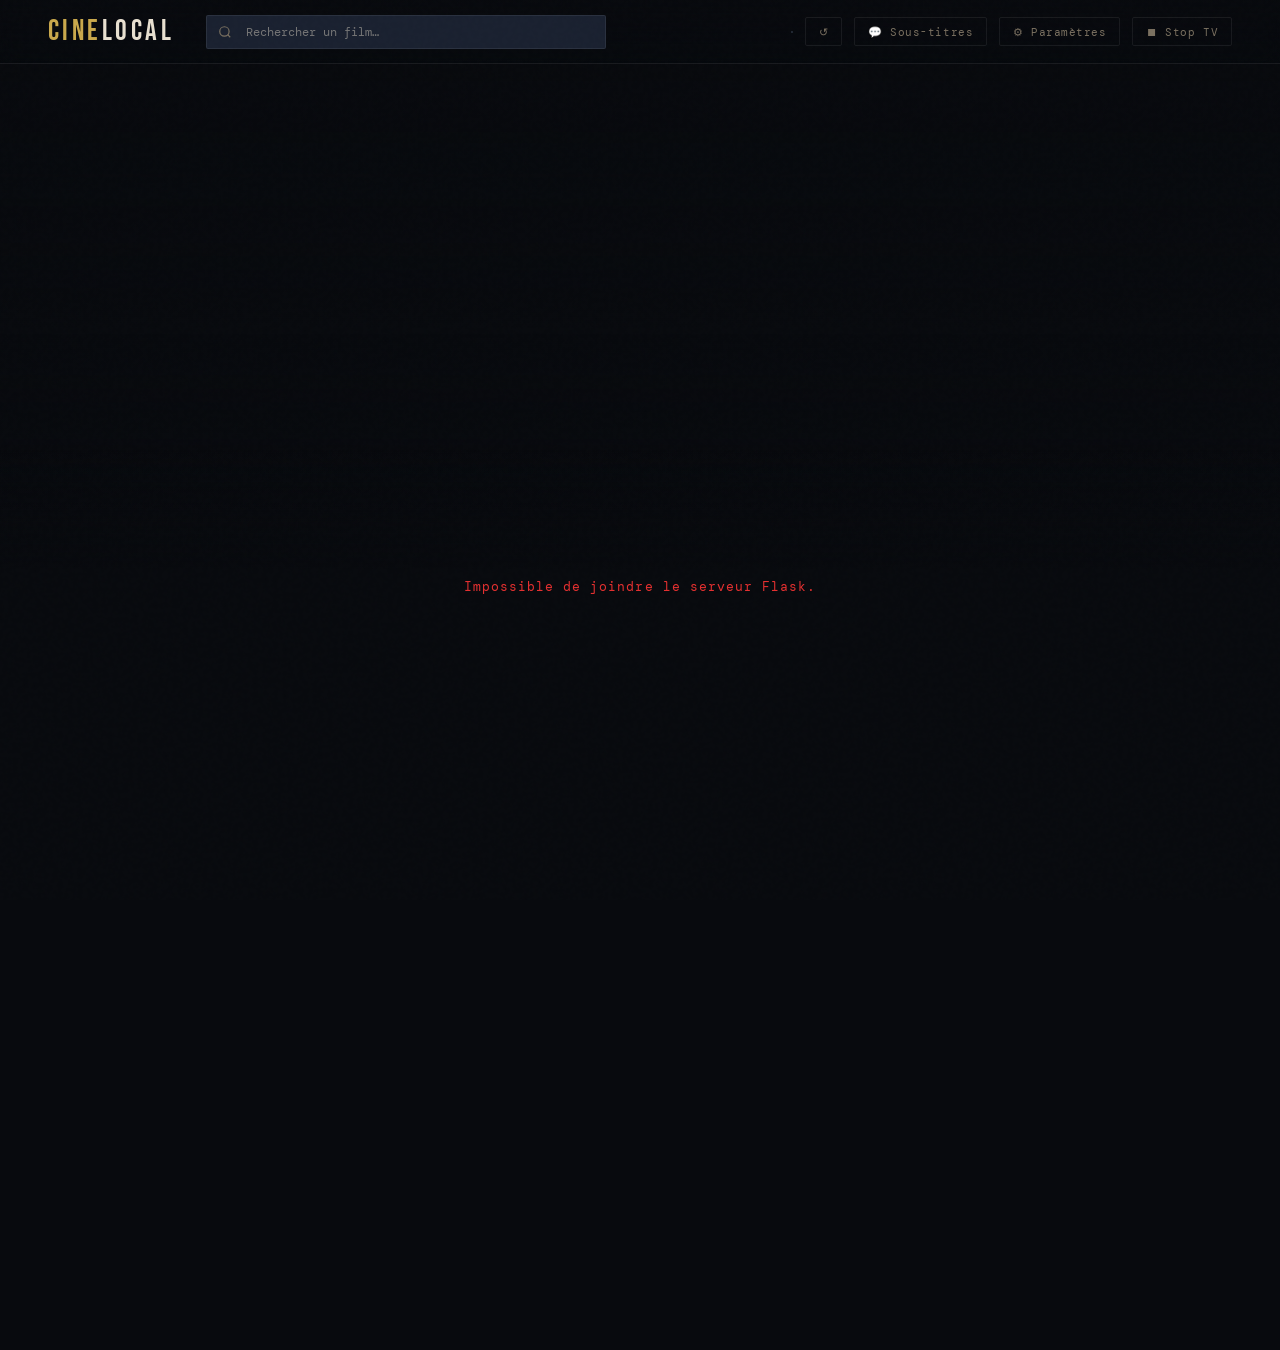
==== commit 2ab7c3fa: "Version Finale Comment out mode toggle buttons for PC and TV." ====
--- a/static/index.html
+++ b/static/index.html
@@ -27,8 +27,8 @@
     </div>
     <div class="nav-right">
       <div class="mode-toggle" id="modeToggle">
-        <button class="mode-btn active" data-mode="pc"    onclick="setMode('pc')">🖥️</button>
-        <button class="mode-btn"        data-mode="tv"    onclick="setMode('tv')">📺</button>
+        <!-- <button class="mode-btn active" data-mode="pc"    onclick="setMode('pc')">🖥️</button> -->
+        <!-- <button class="mode-btn"        data-mode="tv"    onclick="setMode('tv')">📺</button> -->
         <!-- <button class="mode-btn"        data-mode="local" onclick="setMode('local')">📽️<span class="btn-label"> TV directe</span></button> -->
       </div>
       <button class="btn-refresh" onclick="refreshMovies()">↺</button>
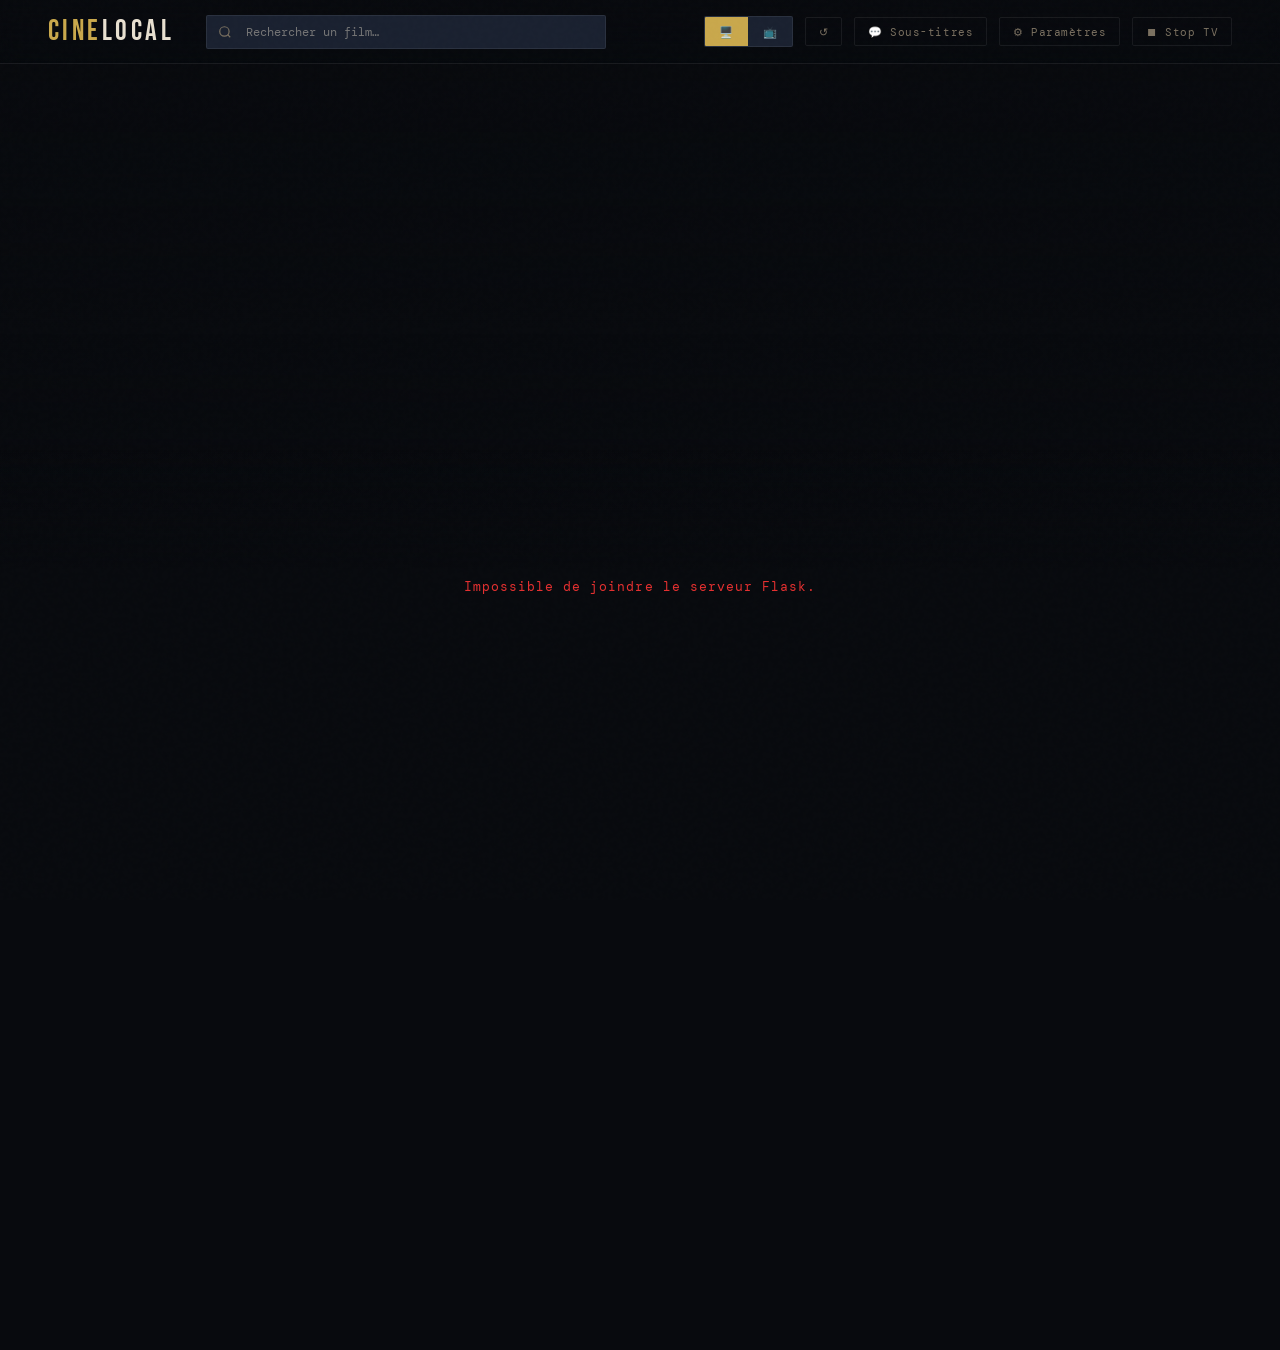
==== commit 057ad584: "Update" ====
--- a/static/index.html
+++ b/static/index.html
@@ -12,7 +12,7 @@
     href="https://fonts.googleapis.com/css2?family=Bebas+Neue&family=Crimson+Pro:ital,wght@0,300;0,400;1,300&family=DM+Mono:wght@300;400&display=swap"
     rel="stylesheet" />
 
-  <link rel="stylesheet" href="/static/style.css" />
+  <link rel="stylesheet" href="/static/style.css?v=10" />
 </head>
 
 <body>
@@ -27,8 +27,8 @@
     </div>
     <div class="nav-right">
       <div class="mode-toggle" id="modeToggle">
-        <!-- <button class="mode-btn active" data-mode="pc"    onclick="setMode('pc')">🖥️</button> -->
-        <!-- <button class="mode-btn"        data-mode="tv"    onclick="setMode('tv')">📺</button> -->
+        <button class="mode-btn active" data-mode="pc"    onclick="setMode('pc')">🖥️</button>
+        <button class="mode-btn"        data-mode="tv"    onclick="setMode('tv')">📺</button>
         <!-- <button class="mode-btn"        data-mode="local" onclick="setMode('local')">📽️<span class="btn-label"> TV directe</span></button> -->
       </div>
       <button class="btn-refresh" onclick="refreshMovies()">↺</button>
@@ -202,14 +202,14 @@
         <div class="set-group">
           <div class="set-group-title">📁 Chemins</div>
           <label class="set-field">
-            <span class="set-label">Dossier des films</span>
-            <input type="text" id="setMoviesDir" class="set-input" autocomplete="off" spellcheck="false" placeholder="/home/pi/storage/6TO/Films">
+            <span class="set-label">Dossiers des films — un par ligne</span>
+            <textarea id="setMoviesDirs" class="set-input set-textarea" autocomplete="off" spellcheck="false" rows="3" placeholder="/home/pi/storage/6TO/Films&#10;/media/usb-disk2/Films"></textarea>
           </label>
           <label class="set-field">
             <span class="set-label">Dossier des sous-titres (cache)</span>
             <input type="text" id="setTracksDir" class="set-input" autocomplete="off" spellcheck="false" placeholder="/home/pi/storage/6TO/.tracks_cache">
           </label>
-          <div class="set-hint">Chemins absolus sur le serveur. Changer le dossier des films relance l'analyse de la bibliothèque.</div>
+          <div class="set-hint">Chemins absolus sur le serveur, même structure <code>Films/&lt;catégorie&gt;/…</code>. Tu peux ajouter plusieurs disques/dossiers (un par ligne) ; ils sont scannés ensemble. Un changement relance l'analyse de la bibliothèque.</div>
         </div>
 
         <div class="set-group">
@@ -240,6 +240,19 @@
             <input type="text" id="setOsLangs" class="set-input" autocomplete="off" spellcheck="false" placeholder="fr, en">
           </label>
           <div class="set-hint">Compte gratuit sur opensubtitles.com, puis /consumers pour la clé API. Ordre = priorité (fr d'abord).</div>
+        </div>
+
+        <div class="set-group">
+          <div class="set-group-title">🔁 Analyse automatique</div>
+          <label class="set-check">
+            <input type="checkbox" id="setAutoEnabled">
+            <span>Analyser périodiquement (nouveaux films → extraction → téléchargement FR)</span>
+          </label>
+          <label class="set-field">
+            <span class="set-label">Intervalle (minutes)</span>
+            <input type="number" id="setAutoInterval" class="set-input" min="5" step="5" placeholder="60">
+          </label>
+          <div class="set-hint">Détecte les films ajoutés, extrait leurs sous-titres et télécharge le français manquant. Minimum 5 min.</div>
         </div>
 
         <div class="set-status" id="setStatus"></div>
@@ -270,12 +283,13 @@
         <div class="fiche-title" id="ficheTitle"></div>
         <div class="fiche-meta" id="ficheMeta"></div>
         <div class="fiche-overview" id="ficheOverview"></div>
+        <div class="fiche-versions" id="ficheVersions"></div>
         <div class="fiche-subs" id="ficheSubs"></div>
         <div class="fiche-buttons" id="ficheButtons"></div>
       </div>
     </div>
   </div>
 
-  <script src="/static/app.js"></script>
+  <script src="/static/app.js?v=10"></script>
 </body>
 </html>
--- a/static/style.css
+++ b/static/style.css
@@ -528,6 +528,10 @@
   line-height: 1.55; color: #d8d2c4;
   max-width: 520px; margin-bottom: 2.2rem;
 }
+.fiche-versions {
+  display: flex; align-items: center; gap: 0.5rem; flex-wrap: wrap;
+  margin: 0 0 1.3rem;
+}
 .fiche-subs {
   display: flex; align-items: center; gap: 0.5rem; flex-wrap: wrap;
   margin: -0.8rem 0 1.6rem;
@@ -704,9 +708,19 @@
   outline: none; transition: border-color .2s;
 }
 .set-input:focus { border-color: var(--gold); }
+.set-textarea { resize: vertical; min-height: 3.2rem; line-height: 1.5; }
 .set-hint {
   font-family: 'Crimson Pro', serif; font-size: 0.82rem;
   color: var(--muted); line-height: 1.4; margin-top: 0.3rem;
+}
+.set-check {
+  display: flex; align-items: flex-start; gap: 0.6rem;
+  margin-bottom: 0.8rem; cursor: pointer;
+  font-family: 'Crimson Pro', serif; font-size: 0.95rem; color: var(--text);
+}
+.set-check input {
+  width: 18px; height: 18px; margin-top: 0.15rem;
+  accent-color: var(--gold); flex-shrink: 0; cursor: pointer;
 }
 .set-status {
   font-family: 'DM Mono', monospace; font-size: 0.7rem;
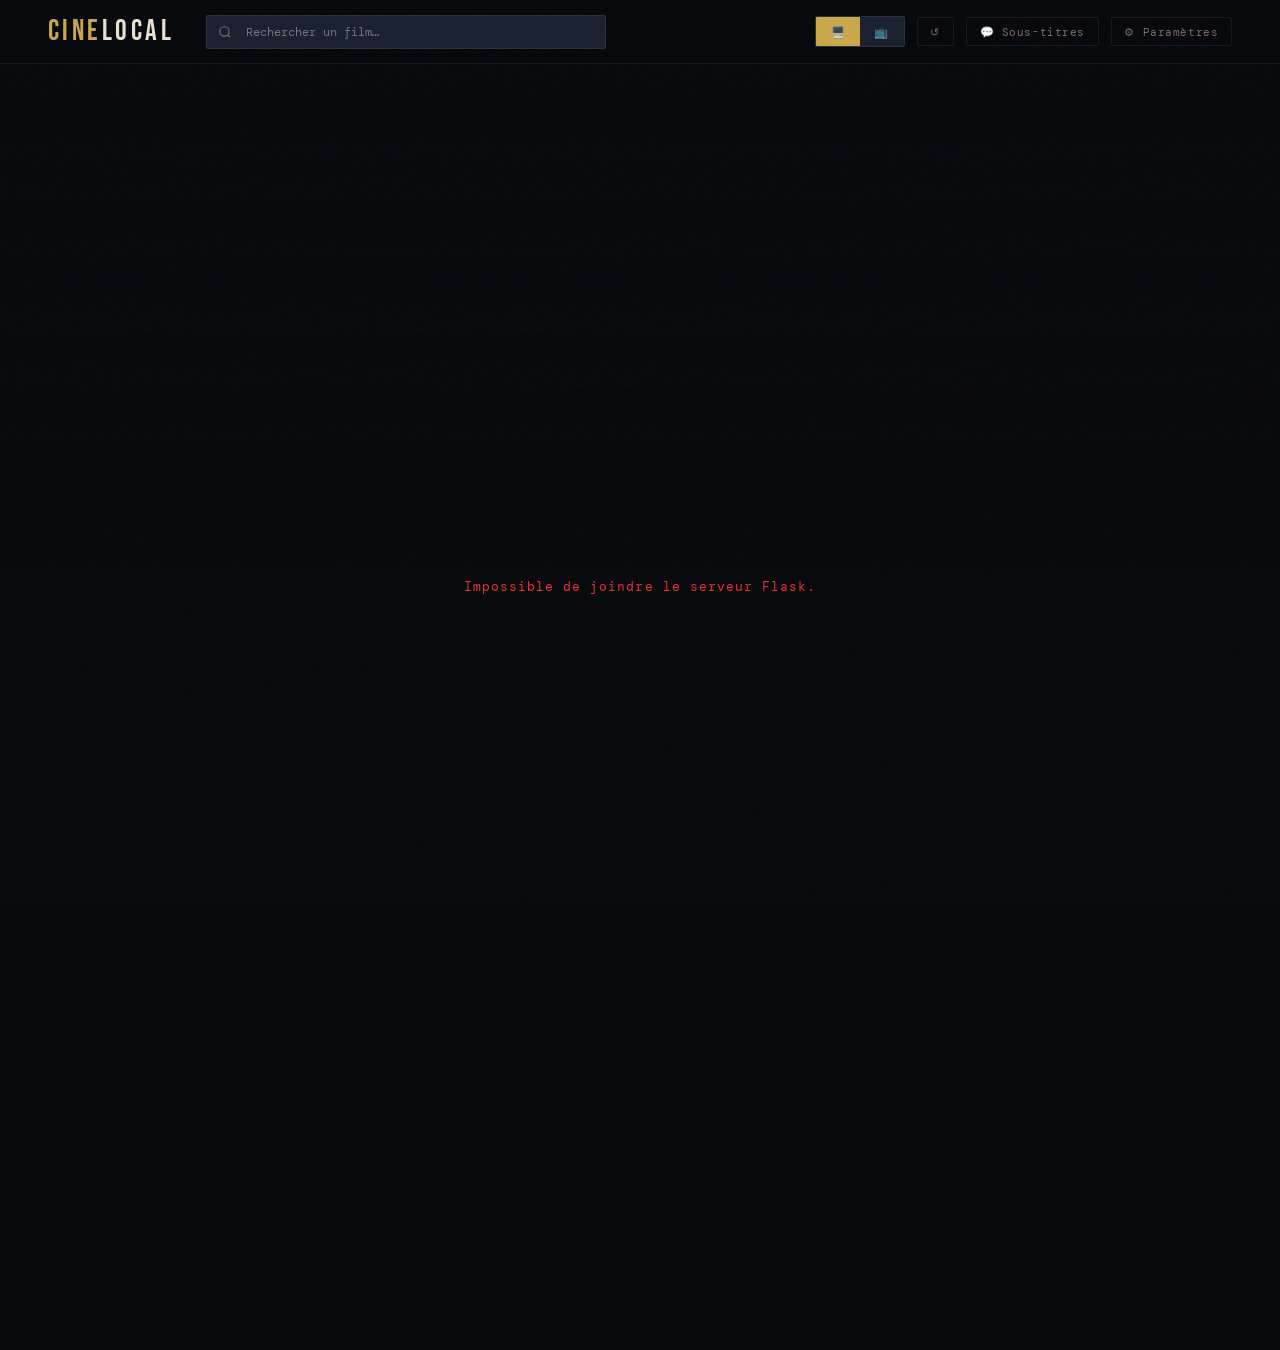
==== commit 2e69b65a: "Étape 2 : suppression de la fonction « TV directe » (MPV) - Serveur : retrait des routes /play et /s" ====
--- a/static/index.html
+++ b/static/index.html
@@ -12,7 +12,7 @@
     href="https://fonts.googleapis.com/css2?family=Bebas+Neue&family=Crimson+Pro:ital,wght@0,300;0,400;1,300&family=DM+Mono:wght@300;400&display=swap"
     rel="stylesheet" />
 
-  <link rel="stylesheet" href="/static/style.css?v=10" />
+  <link rel="stylesheet" href="/static/style.css?v=13" />
 </head>
 
 <body>
@@ -29,13 +29,11 @@
       <div class="mode-toggle" id="modeToggle">
         <button class="mode-btn active" data-mode="pc"    onclick="setMode('pc')">🖥️</button>
         <button class="mode-btn"        data-mode="tv"    onclick="setMode('tv')">📺</button>
-        <!-- <button class="mode-btn"        data-mode="local" onclick="setMode('local')">📽️<span class="btn-label"> TV directe</span></button> -->
       </div>
       <button class="btn-refresh" onclick="refreshMovies()">↺</button>
       <button class="btn-refresh" id="subsScanBtn" onclick="openSubsModal()" title="Extraction des sous-titres">💬<span class="btn-label"> Sous-titres</span></button>
       <button class="btn-refresh" id="settingsBtn" onclick="openSettingsModal()" title="Paramètres">⚙<span class="btn-label"> Paramètres</span></button>
       <google-cast-launcher id="castBtn" style="display:none"></google-cast-launcher>
-      <button class="btn-refresh" onclick="fetch('/stop',{method:'POST'})">⏹<span class="btn-label"> Stop TV</span></button>
     </div>
   </nav>
 
@@ -255,6 +253,14 @@
           <div class="set-hint">Détecte les films ajoutés, extrait leurs sous-titres et télécharge le français manquant. Minimum 5 min.</div>
         </div>
 
+        <div class="set-group">
+          <div class="set-group-title">🛠️ Outils</div>
+          <button class="btn-cast-launch subs-force" style="width:100%;justify-content:center" onclick="openSubSyncModal()">
+            <span>🕐 Resynchroniser des sous-titres décalés</span>
+          </button>
+          <div class="set-hint">Avancer ou retarder les timecodes d'un sous-titre (film ou épisode) de quelques secondes.</div>
+        </div>
+
         <div class="set-status" id="setStatus"></div>
       </div>
 
@@ -262,6 +268,56 @@
         <button class="btn-cast-cancel" onclick="closeSettingsModal()">Fermer</button>
         <button class="btn-cast-launch" id="setSaveBtn" onclick="saveSettings()">
           <span>💾 Enregistrer</span>
+        </button>
+      </div>
+    </div>
+  </div>
+
+  <!-- MODAL RESYNCHRONISATION DES SOUS-TITRES -->
+  <div id="subsync-modal">
+    <div class="subs-container">
+      <div class="subs-header">
+        <div>
+          <div class="subs-title">🕐 Resynchroniser les sous-titres</div>
+          <div class="subs-sub">Décale les timecodes d'un sous-titre décalé</div>
+        </div>
+        <button class="icon-btn" onclick="closeSubSyncModal()">
+          <svg width="16" height="16" fill="none" stroke="currentColor" stroke-width="2" viewBox="0 0 24 24">
+            <line x1="18" y1="6" x2="6" y2="18"/><line x1="6" y1="6" x2="18" y2="18"/>
+          </svg>
+        </button>
+      </div>
+
+      <div class="subs-body">
+        <label class="set-field">
+          <span class="set-label">Rechercher un film / épisode</span>
+          <input type="text" id="syncSearch" class="set-input" autocomplete="off" spellcheck="false" placeholder="titre, saison, épisode…" oninput="renderSyncList()">
+        </label>
+
+        <div class="sync-list" id="syncList"></div>
+
+        <div class="sync-selected" id="syncSelected">Aucun sous-titre sélectionné.</div>
+
+        <div class="sync-controls" id="syncControls" style="display:none">
+          <div class="set-group-title">Décalage</div>
+          <div class="sync-dir">
+            <button class="sync-dir-btn active" id="syncDirLater"  onclick="setSyncDir(1)">＋ Retarder <span>(plus tard)</span></button>
+            <button class="sync-dir-btn"        id="syncDirEarlier" onclick="setSyncDir(-1)">－ Avancer <span>(plus tôt)</span></button>
+          </div>
+          <label class="set-field">
+            <span class="set-label">Secondes (décimales acceptées, ex. 1.05)</span>
+            <input type="number" id="syncSeconds" class="set-input" min="0" step="0.05" value="1" inputmode="decimal" oninput="updateSyncPreview()">
+          </label>
+          <div class="sync-preview" id="syncPreview"></div>
+        </div>
+
+        <div class="set-status" id="syncStatus"></div>
+      </div>
+
+      <div class="subs-footer">
+        <button class="btn-cast-cancel" onclick="closeSubSyncModal()">Fermer</button>
+        <button class="btn-cast-launch" id="syncApplyBtn" onclick="applySubShift()" disabled>
+          <span>🕐 Appliquer le décalage</span>
         </button>
       </div>
     </div>
@@ -290,6 +346,6 @@
     </div>
   </div>
 
-  <script src="/static/app.js?v=10"></script>
+  <script src="/static/app.js?v=13"></script>
 </body>
 </html>
--- a/static/style.css
+++ b/static/style.css
@@ -591,6 +591,13 @@
   background: rgba(201, 168, 76, 0.12); border: 1px solid var(--gold);
   padding: 0.1rem 0.45rem; border-radius: 2px;
 }
+.ep-vers-tag {
+  display: inline-block; margin-left: 0.5rem; vertical-align: middle;
+  font-family: 'Bebas Neue', sans-serif; font-size: 0.68rem;
+  letter-spacing: 0.1em; color: #080a0e;
+  background: linear-gradient(135deg, var(--gold2), var(--gold));
+  padding: 0.1rem 0.45rem; border-radius: 2px;
+}
 
 /* ═══ SERIES MODAL ══════════════════════════════════════════════════ */
 #series-modal {
@@ -668,13 +675,13 @@
 .episode-play:hover { filter: brightness(1.15); }
 
 /* ═══ MODAL EXTRACTION SOUS-TITRES ══════════════════════════════════ */
-#subs-modal, #settings-modal {
+#subs-modal, #settings-modal, #subsync-modal {
   position: fixed; inset: 0; z-index: 320;
   background: rgba(0,0,0,0.88);
   display: flex; align-items: center; justify-content: center;
   opacity: 0; pointer-events: none; transition: opacity .3s; padding: 2rem;
 }
-#subs-modal.open, #settings-modal.open { opacity: 1; pointer-events: all; }
+#subs-modal.open, #settings-modal.open, #subsync-modal.open { opacity: 1; pointer-events: all; }
 .subs-container {
   background: var(--bg2); border: 1px solid var(--border);
   border-radius: 6px; width: min(95vw, 620px);
@@ -682,7 +689,43 @@
   transform: scale(0.95); transition: transform .3s; overflow: hidden;
 }
 #subs-modal.open .subs-container,
-#settings-modal.open .subs-container { transform: scale(1); }
+#settings-modal.open .subs-container,
+#subsync-modal.open .subs-container { transform: scale(1); }
+
+/* ═══ RESYNCHRO SOUS-TITRES ═════════════════════════════════════════ */
+.sync-list {
+  margin-top: 0.4rem; max-height: 34vh; overflow-y: auto;
+  border: 1px solid var(--border); border-radius: 4px; background: var(--surface);
+}
+.sync-row {
+  display: flex; flex-direction: column; gap: 0.15rem;
+  width: 100%; text-align: left; cursor: pointer;
+  background: none; border: none; border-bottom: 1px solid var(--border);
+  padding: 0.55rem 0.75rem; transition: background .12s;
+}
+.sync-row:hover { background: rgba(255,255,255,0.04); }
+.sync-row.active { background: rgba(201,168,76,0.12); }
+.sync-row-title { font-family: 'Crimson Pro', serif; font-size: 0.95rem; color: var(--text); }
+.sync-row-sub   { font-family: 'DM Mono', monospace; font-size: 0.62rem; color: var(--gold); letter-spacing: 0.04em; }
+.sync-selected {
+  margin-top: 0.9rem; font-family: 'DM Mono', monospace; font-size: 0.72rem;
+  color: var(--text); word-break: break-word;
+}
+.sync-controls { margin-top: 1.1rem; }
+.sync-dir { display: flex; gap: 0.6rem; margin: 0.3rem 0 0.9rem; flex-wrap: wrap; }
+.sync-dir-btn {
+  flex: 1 1 auto; cursor: pointer; padding: 0.6rem 0.8rem;
+  background: var(--surface); border: 1px solid var(--border); border-radius: 4px;
+  color: var(--muted); font-family: 'DM Mono', monospace; font-size: 0.72rem;
+  transition: all .15s;
+}
+.sync-dir-btn span { color: var(--muted); font-size: 0.62rem; }
+.sync-dir-btn.active { border-color: var(--gold); color: var(--gold); background: rgba(201,168,76,0.08); }
+.sync-dir-btn.active span { color: var(--gold); }
+.sync-preview {
+  font-family: 'DM Mono', monospace; font-size: 0.7rem;
+  color: var(--muted); margin-top: 0.3rem;
+}
 
 /* ═══ FORMULAIRE PARAMÈTRES ═════════════════════════════════════════ */
 .set-group {
